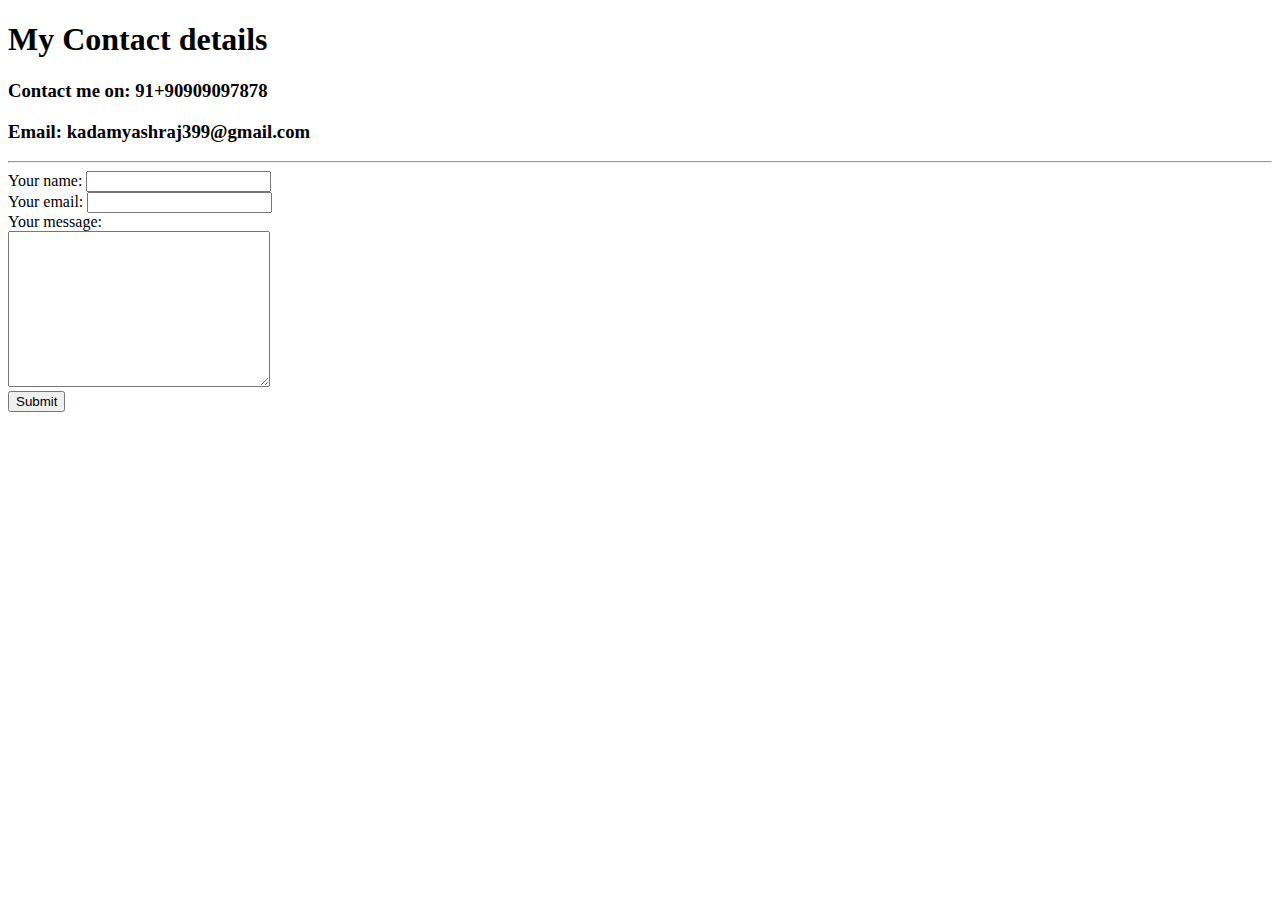
==== contact details2.html @ be8c54da "Add files via upload" ====
<!DOCTYPE html>
<html lang="en">
    <head>
        <meta charset="UTF-8">
        <title>My website</title>
    </head>
    <body>
        <h1>My Contact details</h1>
        <h3>Contact me on: 91+90909097878</h3>
        <h3>Email: kadamyashraj399@gmail.com</h3>
        <hr>
        <form action="mailto:kadamyashraj299@gmail.com" method="post" enctype="text/plain">
            <label>Your name:</label>
            <input type="text" name="your name" ><br>
            <label>Your email:</label>
            <input type="email" name="Your email" ><br>
            <label>Your message:</label><br>
            <textarea name="Your message" id="" cols="30" rows="10"></textarea><br>
            <input type="submit">
        </form>

    </body>
</html>
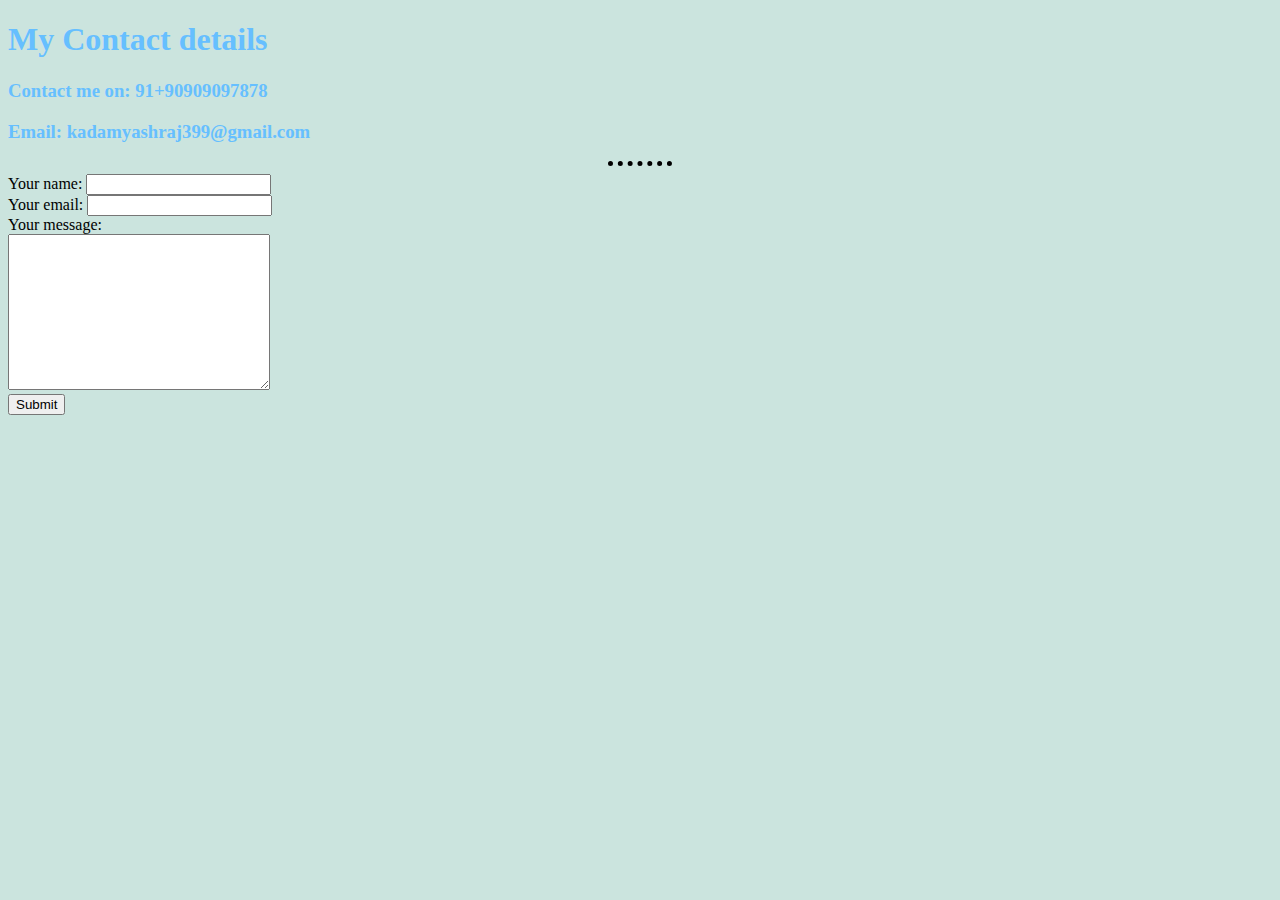
==== commit e8bea70f: "Update contact details2.html" ====
--- a/contact details2.html
+++ b/contact details2.html
@@ -3,6 +3,7 @@
     <head>
         <meta charset="UTF-8">
         <title>My website</title>
+        <link rel="stylesheet" href="styles.css">
     </head>
     <body>
         <h1>My Contact details</h1>
--- a/styles.css
+++ b/styles.css
@@ -0,0 +1,18 @@
+body {
+    background-color: #CBE4DE;
+    align-items: center;
+    justify-content:center;
+}
+hr {
+    border-style: none;
+    border-top-style: dotted;
+    border-color: black;
+    border-width: 5px;
+    width: 5%
+}
+h1{
+    color: #66BFFF;
+}
+h3{
+    color: #66BFFF;
+}
